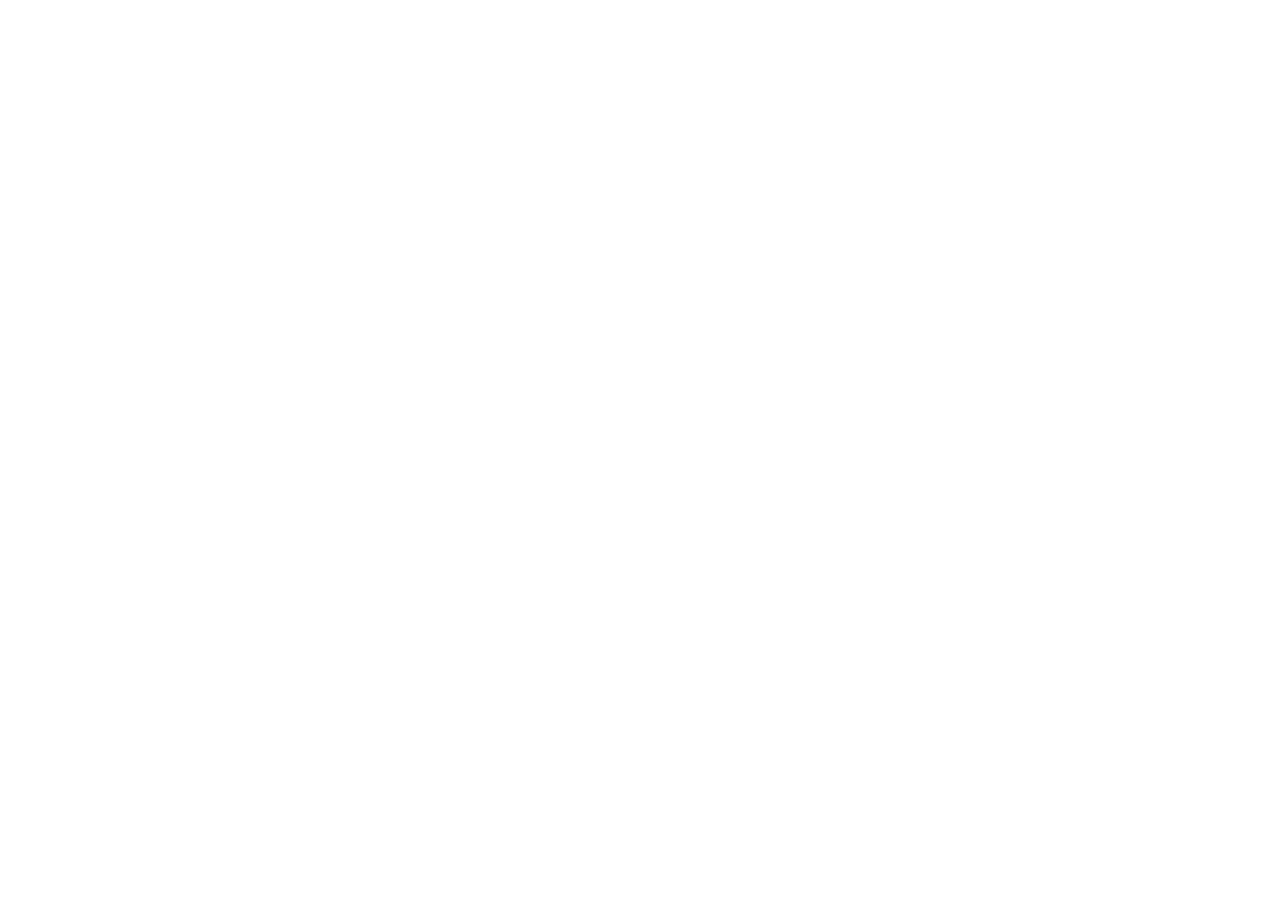
==== index.html @ f8212868 "Linked main.css to index and about pages" ====
<!DOCTYPE html>
<html lang="en">
<head>
    <meta charset="UTF-8">
    <meta name="viewport" content="width=device-width, initial-scale=1.0">
    <meta http-equiv="X-UA-Compatible" content="ie=edge">
    <title>Home | Assignment 02</title>
    <link rel="stylesheet" href="css/main.css">
</head>
<body>
    
</body>
</html>
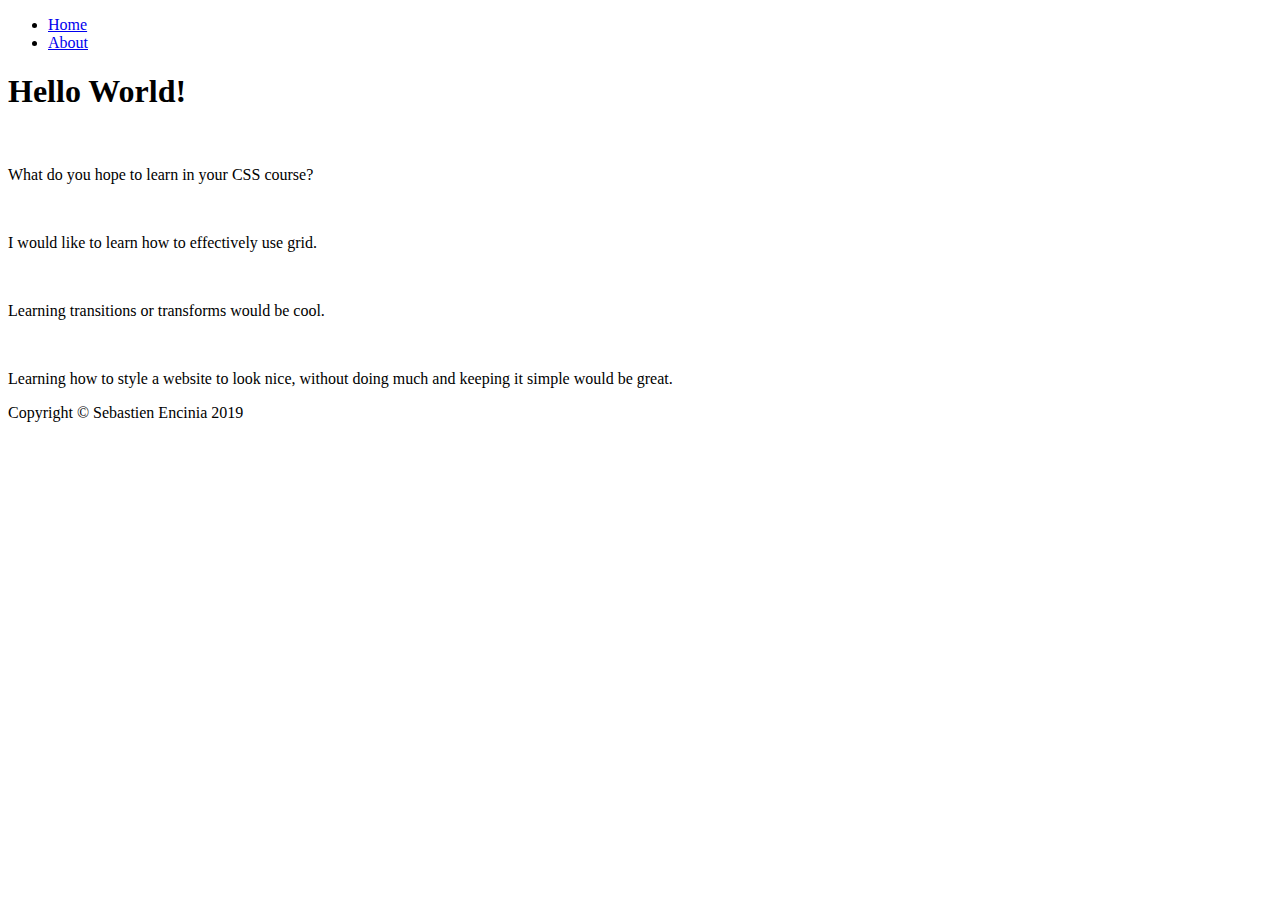
==== commit 599f780f: "Added header, main, and footer semantic elements" ====
--- a/index.html
+++ b/index.html
@@ -8,6 +8,27 @@
     <link rel="stylesheet" href="css/main.css">
 </head>
 <body>
-    
+    <header>
+        <nav>
+            <ul>
+                <li><a href="#">Home</a></li>
+                <li><a href="subpages/about.html">About</a></li>
+            </ul>
+        </nav>
+    </header>
+    <main>
+        <h1>Hello World!</h1>
+        <br>
+        <p>What do you hope to learn in your CSS course?</p>
+        <br>
+        <p>I would like to learn how to effectively use grid.</p>
+        <br>
+        <p>Learning transitions or transforms would be cool.</p>
+        <br>
+        <p>Learning how to style a website to look nice, without doing much and keeping it simple would be great.</p>
+    </main>
+    <footer>
+        Copyright &copy; Sebastien Encinia 2019
+    </footer>
 </body>
 </html>